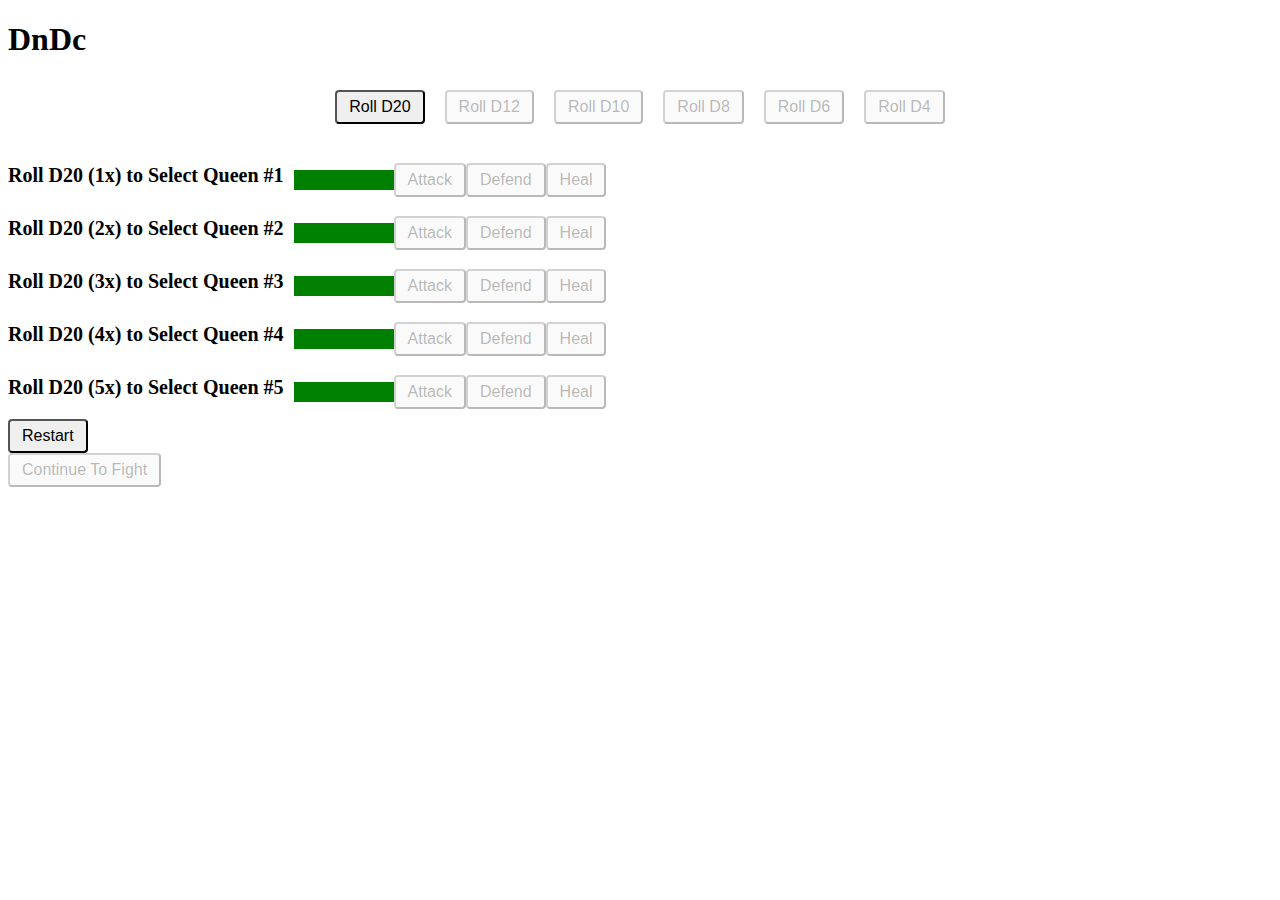
==== dndc v2 (404)/index.html @ 19a72ded "Add files via upload" ====
<!DOCTYPE html>
<html>
<head>
  <title>DnDc</title>
  <link rel="stylesheet" type="text/css" href="style.css">
</head>
<body>
  <h1>DnDc</h1>
  <div id="game">
    <div id="diceRoller">
      
      <div class="diceArea">
        <button class="d20" onclick="rollD20()" id="d20">Roll D20</button>
        <p id="d20Result"></p>
      </div>

      <div class="diceArea">
        <button class="d12" onclick="rollD12()" disabled id="d12">Roll D12</button>
        <p id="d12Result"></p>
      </div>
  
      <div class="diceArea">
        <button class="d10" onclick="rollD10()" disabled id="d10">Roll D10</button>
        <p id="d10Result"></p>
      </div>
  
      <div class="diceArea">
        <button class="d8" onclick="rollD8()" disabled id="d8">Roll D8</button>
        <p id="d8Result"></p>
      </div>
  
      <div class="diceArea">
        <button class="d6" onclick="rollD6()" disabled id="d6">Roll D6</button>
        <p id="d6Result"></p>
      </div>
  
      <div class="diceArea">
        <button class="d4" onclick="rollD4()" disabled id="d4">Roll D4</button>
        <p id="d4Result"></p>
      </div>
    </div>

    <div id="queensArea">
      <div class="queen">
        <p id="queenOne">Roll D20 (1x) to Select Queen #1</p>
        <div class="healthBar" id="queenOneHealth">
          <span id="queenOneHealthPercentage"></span>
        </div>
        <button class="Q1" onclick="attackActions()" disabled>Attack</button>
        <button class="Q1" onclick="defendActions()" disabled>Defend</button>
        <button class="Q1" onclick="healActions()" disabled>Heal</button>
      </div>

      <div class="queen">
        <p id="queenTwo">Roll D20 (2x) to Select Queen #2</p>
        <div class="healthBar" id="queenTwoHealth">
          <span id="queenTwoHealthPercentage"></span>
        </div>
        <button class="Q2" onclick="attackActions()" disabled>Attack</button>
        <button class="Q2" onclick="defendActions()" disabled>Defend</button>
        <button class="Q2" onclick="healActions()" disabled>Heal</button>        
      </div>
      
      <div class="queen">
        <p id="queenThree">Roll D20 (3x) to Select Queen #3</p>
        <div class="healthBar" id="queenThreeHealth">
          <span id="queenThreeHealthPercentage"></span>
        </div>
        <button class="Q3" onclick="attackActions()" disabled>Attack</button>
        <button class="Q3" onclick="defendActions()" disabled>Defend</button>
        <button class="Q3" onclick="healActions()" disabled>Heal</button>      
      </div>
  
      <div class="queen">
        <p id="queenFour">Roll D20 (4x) to Select Queen #4</p>
        <div class="healthBar" id="queenFourHealth">
          <span id="queenFourHealthPercentage"></span>
        </div>
        <button class="Q4" onclick="attackActions()" disabled>Attack</button>
        <button class="Q4" onclick="defendActions()" disabled>Defend</button>
        <button class="Q4" onclick="healActions()" disabled>Heal</button>        
      </div>      
        
      <div class="queen">
        <p id="queenFive"> Roll D20 (5x) to Select Queen #5</p>
        <div class="healthBar" id="queenFiveHealth">
          <span id="queenFiveHealthPercentage"></span>
        </div>
        <button class="Q5" onclick="attackActions()" disabled>Attack</button>
        <button class="Q5" onclick="defendActions()" disabled>Defend</button>
        <button class="Q5" onclick="healActions()" disabled>Heal</button>      
      </div>              
    </div>
    
    <!-- Restart Game Button -->
    <div id="restartButtonArea">
      <button id="restartButton" onclick="restartGame()">Restart</button>
    </div>
    <!-- Continue Game Button -->
    <div id="continueButtonArea">
      <button id="continueButton" onclick="continueGame()" disabled>Continue To Fight</button>
    </div>
  </div>
  
  <script src="script.js"></script>
</body>
</html>
---- dndc v2 (404)/style.css ----
#diceRoller {
  display: flex;
  flex-wrap: wrap;
  justify-content: center;
}

.diceArea {
  margin: 10px;
  text-align: center;
}
 
button {
  font-size: 16px;
  padding: 6px 12px;
  border-radius: 4px;
}

p {
  font-size: 20px;
  margin-top: 10px;
  font-weight: bold;
}

.queen {
  display: flex;
  align-items: center;
}

.healthBar {
  position: relative;
  width: 100px;
  height: 20px;
  background-color: green;
  margin-left: 10px;
}

.healthBar span {
  position: absolute; 
  left: 0; 
  top: 0; 
  padding: 3px; 
  font-size: 14px; 
  color: white; 
}
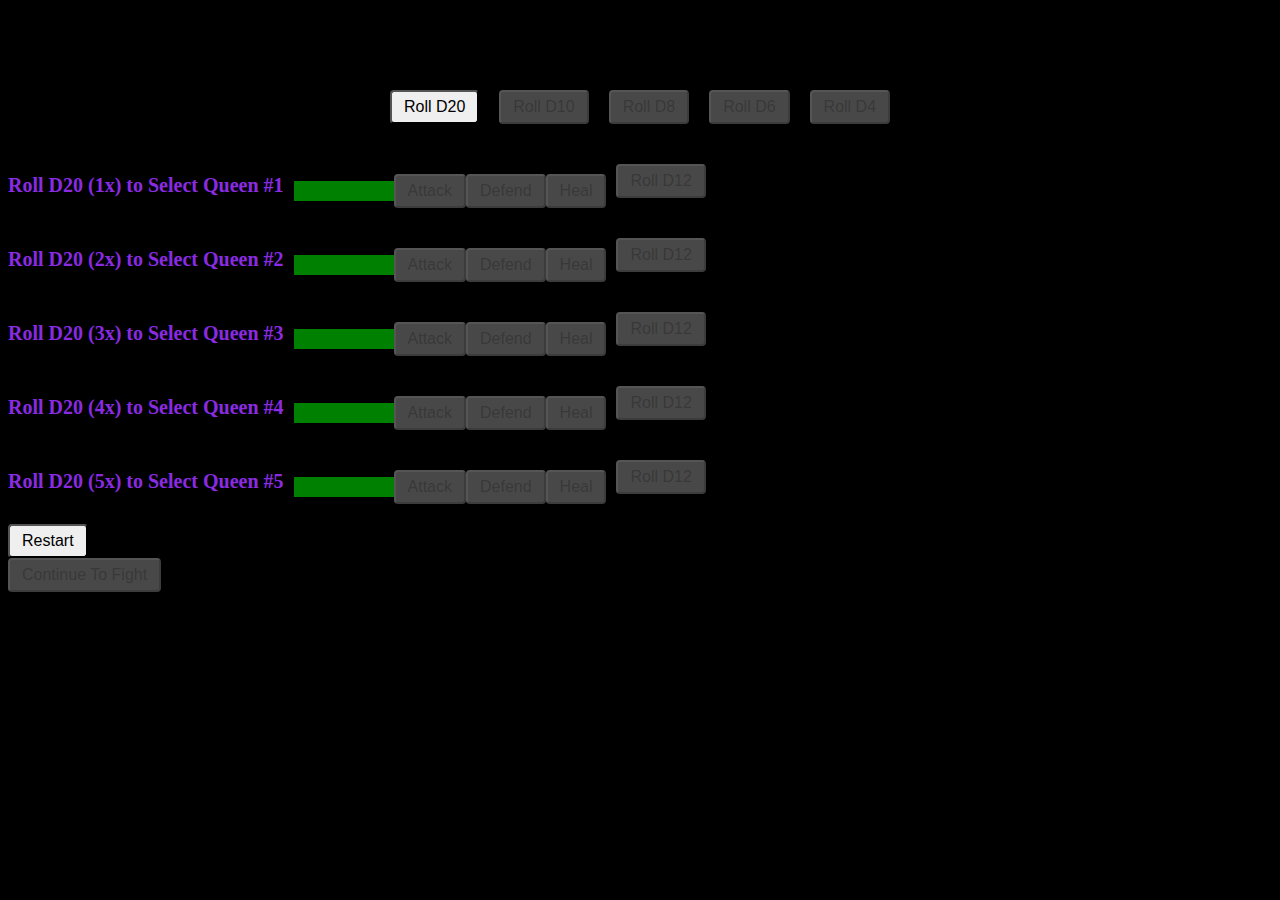
==== commit 9339c048: "Add files via upload" ====
--- a/dndc v2 (404)/index.html
+++ b/dndc v2 (404)/index.html
@@ -13,12 +13,7 @@
         <button class="d20" onclick="rollD20()" id="d20">Roll D20</button>
         <p id="d20Result"></p>
       </div>
-
-      <div class="diceArea">
-        <button class="d12" onclick="rollD12()" disabled id="d12">Roll D12</button>
-        <p id="d12Result"></p>
-      </div>
-  
+      
       <div class="diceArea">
         <button class="d10" onclick="rollD10()" disabled id="d10">Roll D10</button>
         <p id="d10Result"></p>
@@ -49,6 +44,10 @@
         <button class="Q1" onclick="attackActions()" disabled>Attack</button>
         <button class="Q1" onclick="defendActions()" disabled>Defend</button>
         <button class="Q1" onclick="healActions()" disabled>Heal</button>
+        <div class="diceArea">
+          <button class="d12" onclick="rollD12()" disabled id="d12">Roll D12</button>
+          <p id="d12Result"></p>
+        </div>
       </div>
 
       <div class="queen">
@@ -59,6 +58,10 @@
         <button class="Q2" onclick="attackActions()" disabled>Attack</button>
         <button class="Q2" onclick="defendActions()" disabled>Defend</button>
         <button class="Q2" onclick="healActions()" disabled>Heal</button>        
+        <div class="diceArea">
+          <button class="d12" onclick="rollD12()" disabled id="d12">Roll D12</button>
+          <p id="d12Result"></p>
+        </div>
       </div>
       
       <div class="queen">
@@ -69,6 +72,10 @@
         <button class="Q3" onclick="attackActions()" disabled>Attack</button>
         <button class="Q3" onclick="defendActions()" disabled>Defend</button>
         <button class="Q3" onclick="healActions()" disabled>Heal</button>      
+        <div class="diceArea">
+          <button class="d12" onclick="rollD12()" disabled id="d12">Roll D12</button>
+          <p id="d12Result"></p>
+        </div>
       </div>
   
       <div class="queen">
@@ -79,6 +86,10 @@
         <button class="Q4" onclick="attackActions()" disabled>Attack</button>
         <button class="Q4" onclick="defendActions()" disabled>Defend</button>
         <button class="Q4" onclick="healActions()" disabled>Heal</button>        
+        <div class="diceArea">
+          <button class="d12" onclick="rollD12()" disabled id="d12">Roll D12</button>
+          <p id="d12Result"></p>
+        </div>
       </div>      
         
       <div class="queen">
@@ -89,6 +100,10 @@
         <button class="Q5" onclick="attackActions()" disabled>Attack</button>
         <button class="Q5" onclick="defendActions()" disabled>Defend</button>
         <button class="Q5" onclick="healActions()" disabled>Heal</button>      
+        <div class="diceArea">
+          <button class="d12" onclick="rollD12()" disabled id="d12">Roll D12</button>
+          <p id="d12Result"></p>
+        </div>
       </div>              
     </div>
     
--- a/dndc v2 (404)/style.css
+++ b/dndc v2 (404)/style.css
@@ -1,3 +1,18 @@
+body {
+  background-image: url("https://w0.peakpx.com/wallpaper/47/692/HD-wallpaper-purple-flower-abstract-background-purple-floral-shine-stars.jpg");
+  background-repeat: no-repeat;
+  background-size: cover;
+  background-color: black;
+}
+
+#queenOne, #queenTwo, #queenThree, #queenFour, #queenFive {
+  color: blueviolet;
+}
+
+#d20Result, #d12Result, #d10Result, #d8Result, #d6Result, #d4Result {
+  color: rgba(0, 0, 255, 0.875);
+}
+
 #diceRoller {
   display: flex;
   flex-wrap: wrap;
@@ -40,5 +55,5 @@
   top: 0; 
   padding: 3px; 
   font-size: 14px; 
-  color: white; 
+  color: black; 
 }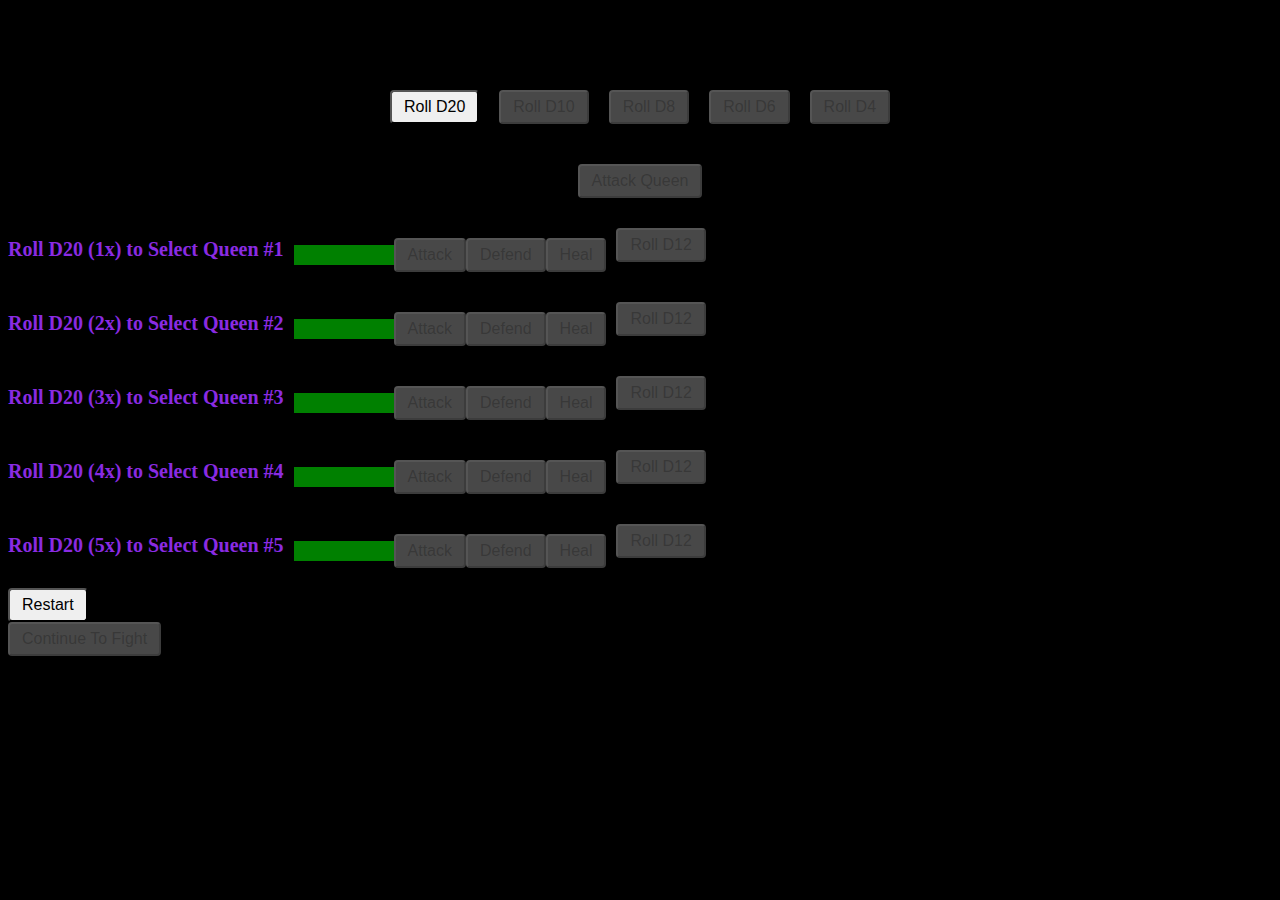
==== commit fd45dfc9: "Add files via upload" ====
--- a/dndc v2 (404)/index.html
+++ b/dndc v2 (404)/index.html
@@ -35,15 +35,21 @@
       </div>
     </div>
 
+    <div class="diceArea">
+      <button class="Queen" onclick="rollD5()" disabled id="Queen">Attack Queen</button>
+      <p id="QueenResult"></p>
+    </div>
+  </div>
+
     <div id="queensArea">
       <div class="queen">
         <p id="queenOne">Roll D20 (1x) to Select Queen #1</p>
         <div class="healthBar" id="queenOneHealth">
           <span id="queenOneHealthPercentage"></span>
         </div>
-        <button class="Q1" onclick="attackActions()" disabled>Attack</button>
-        <button class="Q1" onclick="defendActions()" disabled>Defend</button>
-        <button class="Q1" onclick="healActions()" disabled>Heal</button>
+        <button class="Q1a" onclick="attackActions()" disabled>Attack</button>
+        <button class="Q1d" onclick="defendActions()" disabled>Defend</button>
+        <button class="Q1h" onclick="healActions()" disabled>Heal</button>
         <div class="diceArea">
           <button class="d12" onclick="rollD12()" disabled id="d12">Roll D12</button>
           <p id="d12Result"></p>
@@ -55,9 +61,9 @@
         <div class="healthBar" id="queenTwoHealth">
           <span id="queenTwoHealthPercentage"></span>
         </div>
-        <button class="Q2" onclick="attackActions()" disabled>Attack</button>
-        <button class="Q2" onclick="defendActions()" disabled>Defend</button>
-        <button class="Q2" onclick="healActions()" disabled>Heal</button>        
+        <button class="Q2a" onclick="attackActions()" disabled>Attack</button>
+        <button class="Q2d" onclick="defendActions()" disabled>Defend</button>
+        <button class="Q2h" onclick="healActions()" disabled>Heal</button>        
         <div class="diceArea">
           <button class="d12" onclick="rollD12()" disabled id="d12">Roll D12</button>
           <p id="d12Result"></p>
@@ -69,9 +75,9 @@
         <div class="healthBar" id="queenThreeHealth">
           <span id="queenThreeHealthPercentage"></span>
         </div>
-        <button class="Q3" onclick="attackActions()" disabled>Attack</button>
-        <button class="Q3" onclick="defendActions()" disabled>Defend</button>
-        <button class="Q3" onclick="healActions()" disabled>Heal</button>      
+        <button class="Q3a" onclick="attackActions()" disabled>Attack</button>
+        <button class="Q3d" onclick="defendActions()" disabled>Defend</button>
+        <button class="Q3h" onclick="healActions()" disabled>Heal</button>      
         <div class="diceArea">
           <button class="d12" onclick="rollD12()" disabled id="d12">Roll D12</button>
           <p id="d12Result"></p>
@@ -83,9 +89,9 @@
         <div class="healthBar" id="queenFourHealth">
           <span id="queenFourHealthPercentage"></span>
         </div>
-        <button class="Q4" onclick="attackActions()" disabled>Attack</button>
-        <button class="Q4" onclick="defendActions()" disabled>Defend</button>
-        <button class="Q4" onclick="healActions()" disabled>Heal</button>        
+        <button class="Q4a" onclick="attackActions()" disabled>Attack</button>
+        <button class="Q4d" onclick="defendActions()" disabled>Defend</button>
+        <button class="Q4h" onclick="healActions()" disabled>Heal</button>        
         <div class="diceArea">
           <button class="d12" onclick="rollD12()" disabled id="d12">Roll D12</button>
           <p id="d12Result"></p>
@@ -97,9 +103,9 @@
         <div class="healthBar" id="queenFiveHealth">
           <span id="queenFiveHealthPercentage"></span>
         </div>
-        <button class="Q5" onclick="attackActions()" disabled>Attack</button>
-        <button class="Q5" onclick="defendActions()" disabled>Defend</button>
-        <button class="Q5" onclick="healActions()" disabled>Heal</button>      
+        <button class="Q5a" onclick="attackActions()" disabled>Attack</button>
+        <button class="Q5d" onclick="defendActions()" disabled>Defend</button>
+        <button class="Q5h" onclick="healActions()" disabled>Heal</button>      
         <div class="diceArea">
           <button class="d12" onclick="rollD12()" disabled id="d12">Roll D12</button>
           <p id="d12Result"></p>
